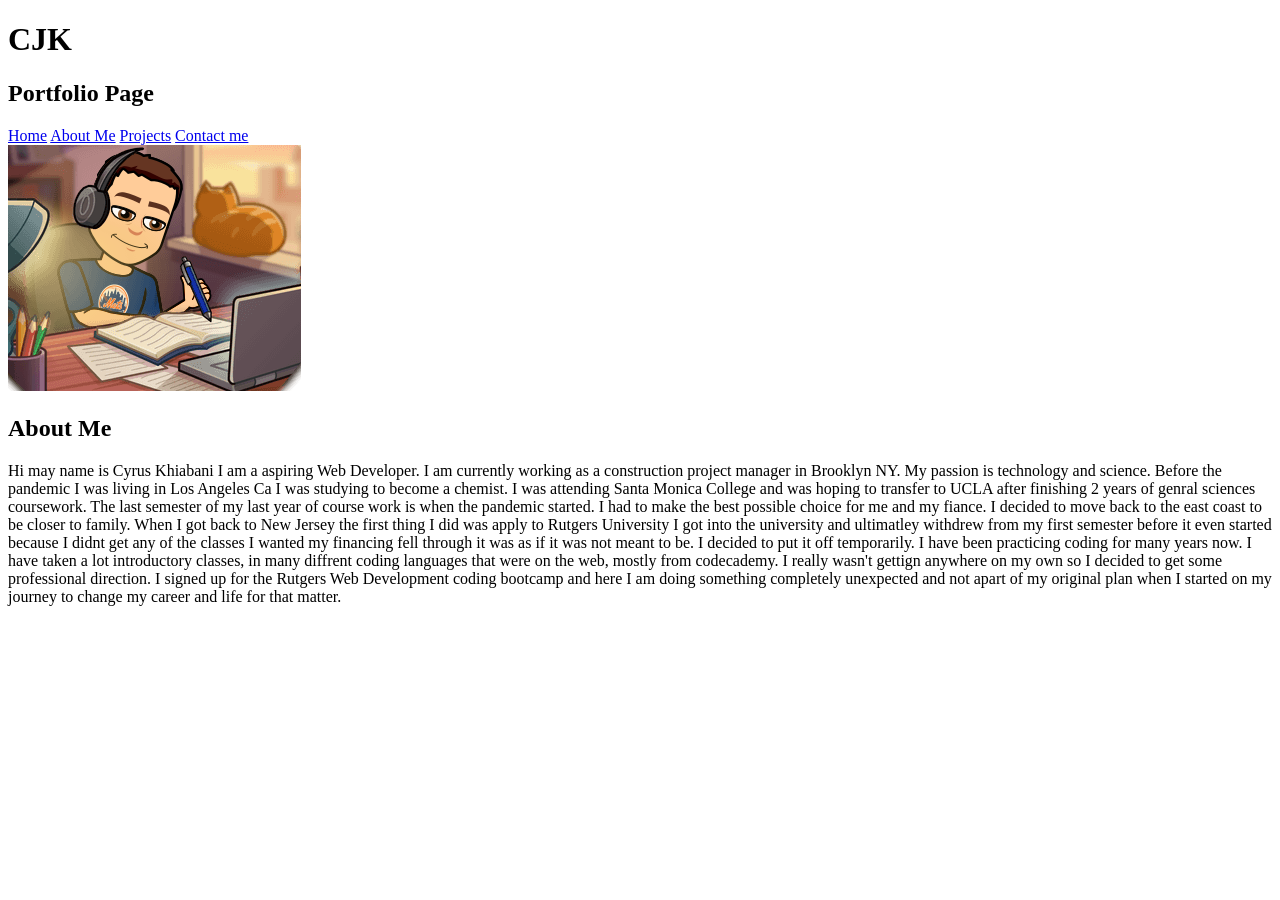
==== CJK-Portfolio-Page.html @ 61b960f9 "starting project" ====
<!DOCTYPE html>
<html>

<head>
    <title>CJK-Portfolio-Page</title>
    <meta charset="UTF-8" />
    <meta name="viewport" content="width=device-width,initial-scale=1"/>
    <link rel="stylesheet" Type="text/css" href="./assets/css/reset.css"/>
    <link rel="stylesheet" Type="text/css" href="./assets/css/style.css"/>
</head>

<body>
    <header>
        <h1><span id="c">C</span><span id="j">J</span><span id="k">K</span></h1>
        <h2>Portfolio Page</h2>
    </header>
    
    <nav>
        <a href="#">Home</a>
        <a href="#">About Me</a>
        <a href="#">Projects</a>
        <a href="#">Contact me</a>
     </nav>

     <main>
        <aside>
            <img src="assets\images\bitmoji me.png">
            <h2>About Me</h2>
            <p>Hi may name is Cyrus Khiabani I am a aspiring Web Developer. I am currently working as a construction project manager in Brooklyn NY.   
                My passion is technology and science. Before the pandemic I was living in Los Angeles Ca I was studying to become a chemist. I was attending Santa Monica College and was hoping 
                to transfer to UCLA after finishing 2 years of genral sciences coursework. The last semester of my last year of course work is when the pandemic started.    
                I had to make the best possible choice for me and my fiance. I decided to move back to the east coast to be closer to family. When I got back to New Jersey the first thing 
                I did was apply to Rutgers University I got into the university and ultimatley withdrew from my first semester before it even started because I didnt get any of the classes I wanted 
                my financing fell through it was as if it was not meant to be. I decided to put it off temporarily. I have been practicing coding for many years now. I have taken a lot introductory classes, in many diffrent coding languages 
                that were on the web, mostly from codecademy. I really wasn't gettign anywhere on my own so I decided to get some professional direction. I signed up for the Rutgers Web Development coding bootcamp and here I am doing something completely 
                unexpected and not apart of my original plan when I started on my journey to change my career and life for that matter.  

            </p>
        </aside>

     </main>
</body>

</html>
---- assets/css/style.css ----
h1 {
    
}
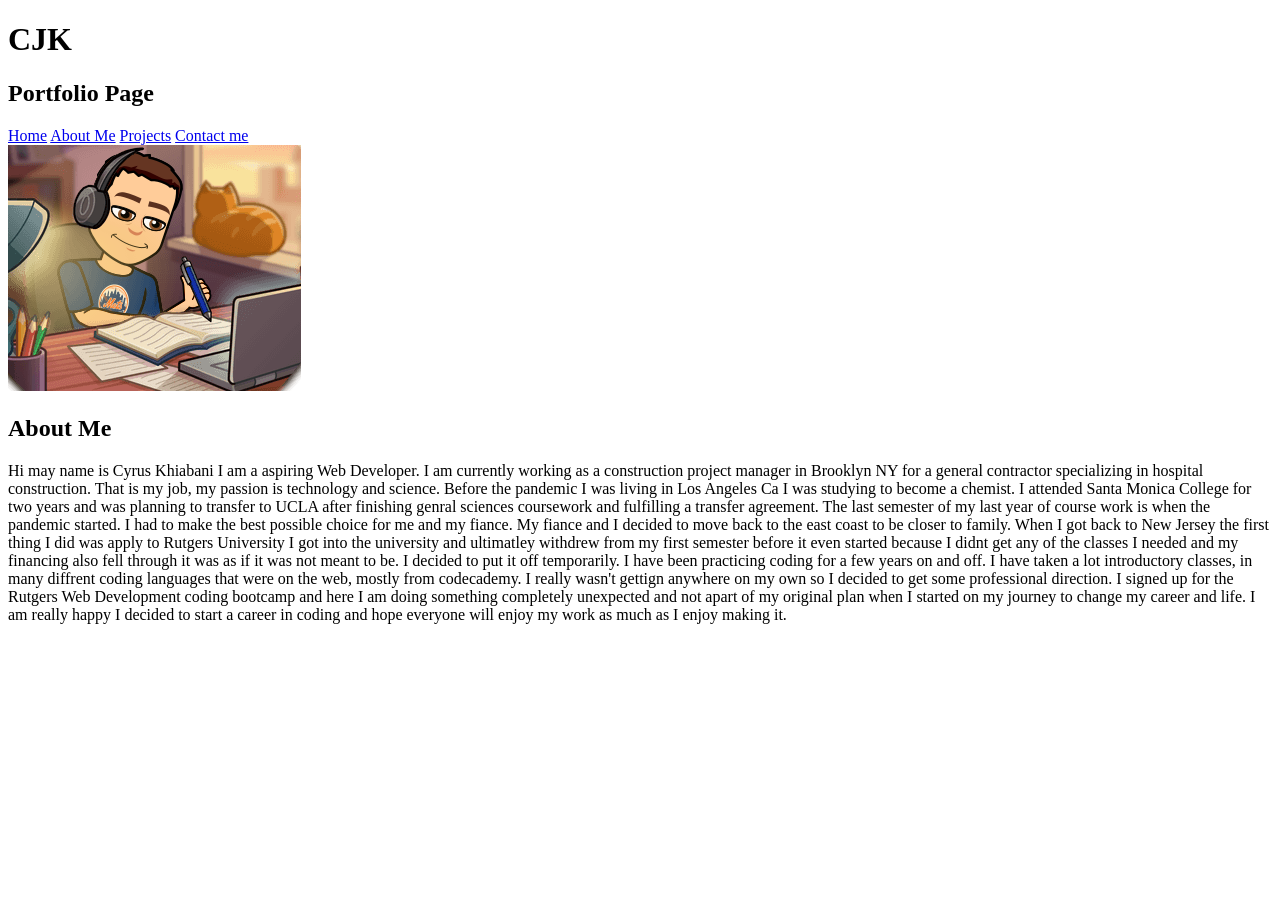
==== commit 6f6792e6: "Update CJK-Portfolio-Page.html" ====
--- a/CJK-Portfolio-Page.html
+++ b/CJK-Portfolio-Page.html
@@ -26,14 +26,14 @@
         <aside>
             <img src="assets\images\bitmoji me.png">
             <h2>About Me</h2>
-            <p>Hi may name is Cyrus Khiabani I am a aspiring Web Developer. I am currently working as a construction project manager in Brooklyn NY.   
-                My passion is technology and science. Before the pandemic I was living in Los Angeles Ca I was studying to become a chemist. I was attending Santa Monica College and was hoping 
-                to transfer to UCLA after finishing 2 years of genral sciences coursework. The last semester of my last year of course work is when the pandemic started.    
-                I had to make the best possible choice for me and my fiance. I decided to move back to the east coast to be closer to family. When I got back to New Jersey the first thing 
-                I did was apply to Rutgers University I got into the university and ultimatley withdrew from my first semester before it even started because I didnt get any of the classes I wanted 
-                my financing fell through it was as if it was not meant to be. I decided to put it off temporarily. I have been practicing coding for many years now. I have taken a lot introductory classes, in many diffrent coding languages 
-                that were on the web, mostly from codecademy. I really wasn't gettign anywhere on my own so I decided to get some professional direction. I signed up for the Rutgers Web Development coding bootcamp and here I am doing something completely 
-                unexpected and not apart of my original plan when I started on my journey to change my career and life for that matter.  
+            <p>Hi may name is Cyrus Khiabani I am a aspiring Web Developer. I am currently working as a construction project manager in Brooklyn NY for a general contractor specializing in hospital construction.   
+                That is my job, my passion is technology and science. Before the pandemic I was living in Los Angeles Ca I was studying to become a chemist. I attended Santa Monica College for two years and was planning 
+                to transfer to UCLA after finishing genral sciences coursework and fulfilling a transfer agreement. The last semester of my last year of course work is when the pandemic started.    
+                I had to make the best possible choice for me and my fiance. My fiance and I decided to move back to the east coast to be closer to family. When I got back to New Jersey the first thing 
+                I did was apply to Rutgers University I got into the university and ultimatley withdrew from my first semester before it even started because I didnt get any of the classes I needed 
+                and my financing also fell through it was as if it was not meant to be. I decided to put it off temporarily. I have been practicing coding for a few  years on and off. I have taken a lot introductory classes, in many diffrent coding languages 
+                that were on the web, mostly from codecademy. I really wasn't gettign anywhere on my own  so I decided to get some professional direction. I signed up for the Rutgers Web Development coding bootcamp and here I am doing something completely 
+                unexpected and not apart of my original plan when I started on my journey to change my career and life. I am really happy I decided to start a career in coding and hope everyone will enjoy my work as much as I enjoy making it.   
 
             </p>
         </aside>
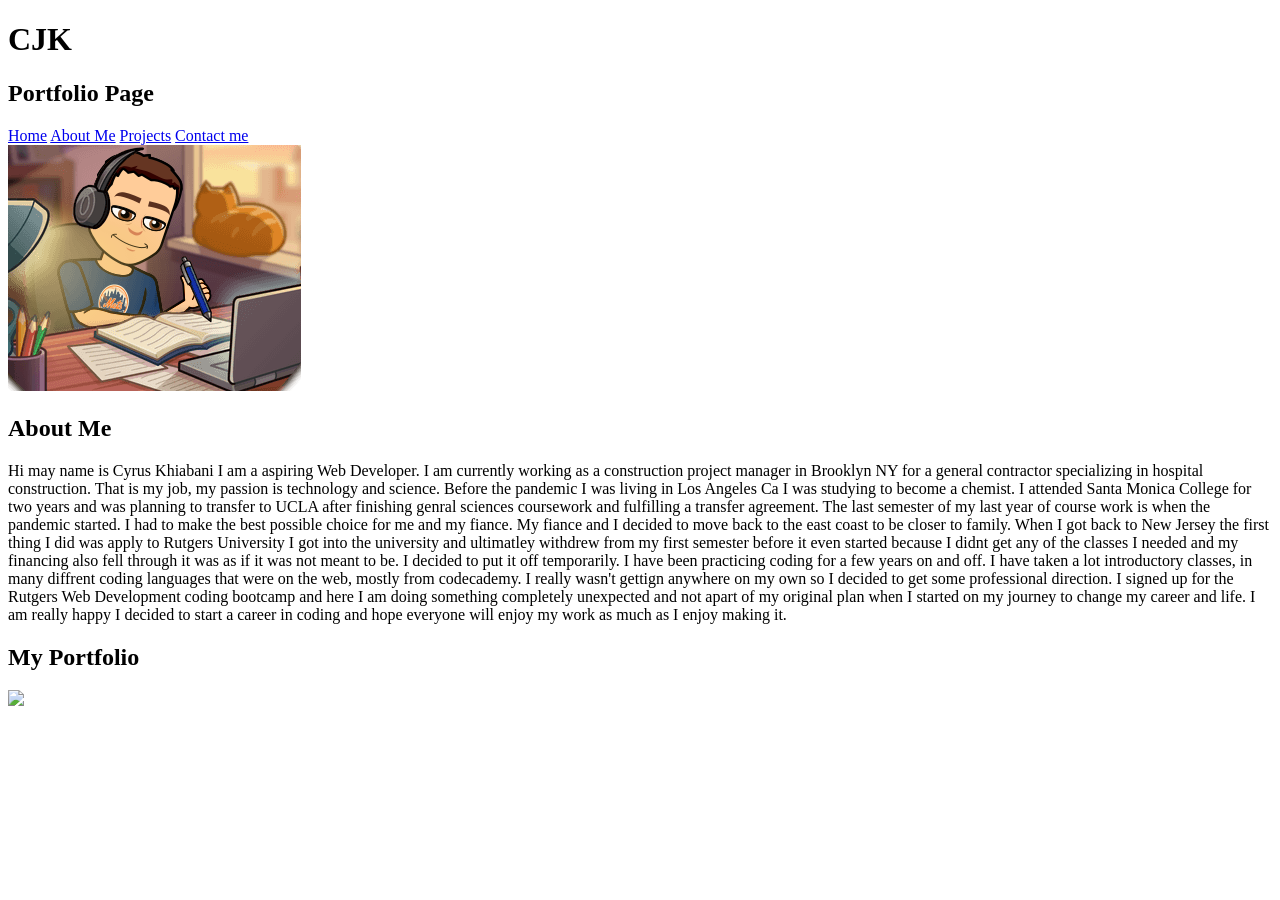
==== commit 2727c9a2: "Update CJK-Portfolio-Page.html" ====
--- a/CJK-Portfolio-Page.html
+++ b/CJK-Portfolio-Page.html
@@ -38,6 +38,12 @@
             </p>
         </aside>
 
+        <section>
+            <h2>My Portfolio</h2>
+            <img src="https://user-images.githubusercontent.com/102045473/175319690-956fd65c-7f45-4fdd-9b5d-265cefc1ab5b.png" id="portfolio">
+
+        </section>
+
      </main>
 </body>
 
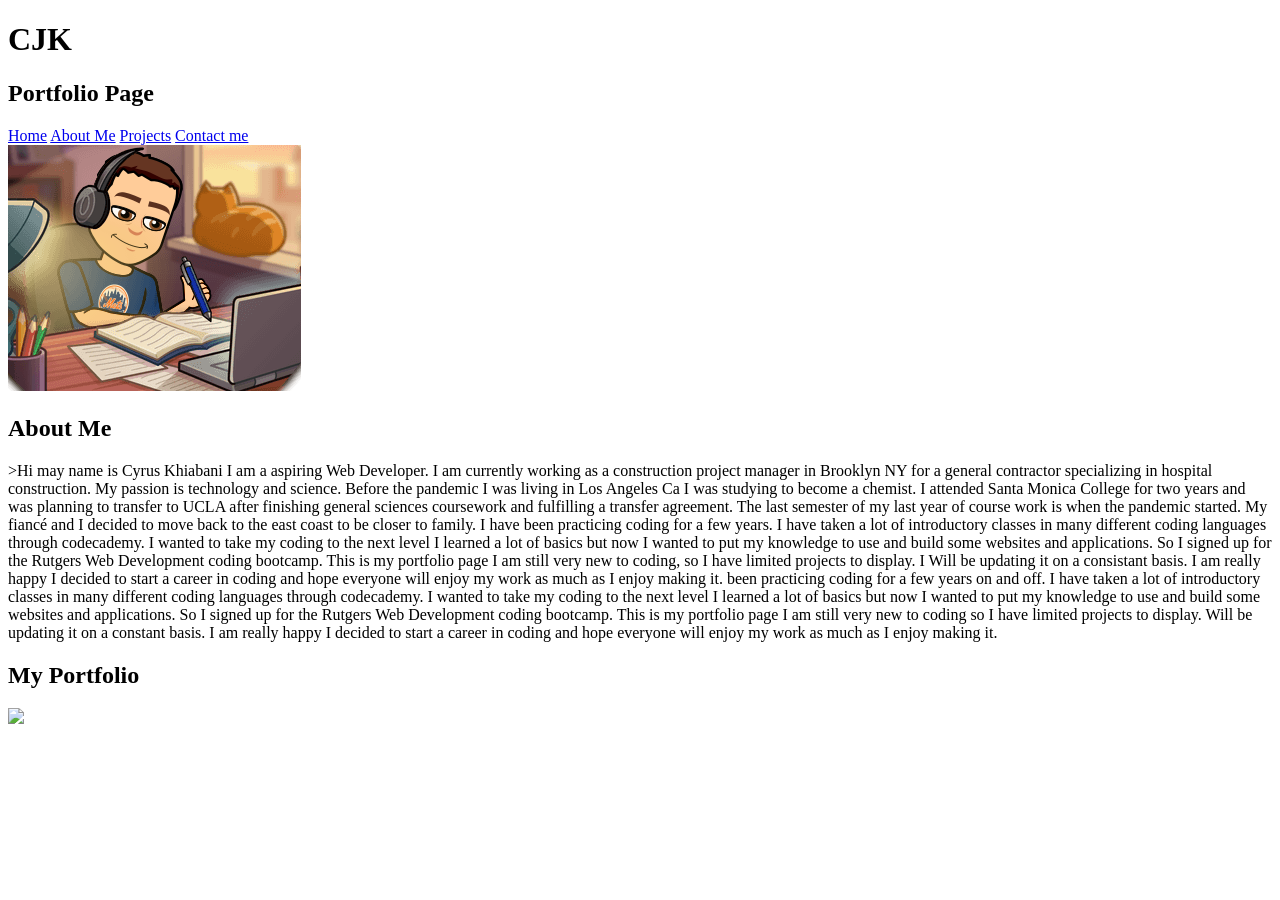
==== commit b1045e50: "added text" ====
--- a/CJK-Portfolio-Page.html
+++ b/CJK-Portfolio-Page.html
@@ -26,15 +26,10 @@
         <aside>
             <img src="assets\images\bitmoji me.png">
             <h2>About Me</h2>
-            <p>Hi may name is Cyrus Khiabani I am a aspiring Web Developer. I am currently working as a construction project manager in Brooklyn NY for a general contractor specializing in hospital construction.   
-                That is my job, my passion is technology and science. Before the pandemic I was living in Los Angeles Ca I was studying to become a chemist. I attended Santa Monica College for two years and was planning 
-                to transfer to UCLA after finishing genral sciences coursework and fulfilling a transfer agreement. The last semester of my last year of course work is when the pandemic started.    
-                I had to make the best possible choice for me and my fiance. My fiance and I decided to move back to the east coast to be closer to family. When I got back to New Jersey the first thing 
-                I did was apply to Rutgers University I got into the university and ultimatley withdrew from my first semester before it even started because I didnt get any of the classes I needed 
-                and my financing also fell through it was as if it was not meant to be. I decided to put it off temporarily. I have been practicing coding for a few  years on and off. I have taken a lot introductory classes, in many diffrent coding languages 
-                that were on the web, mostly from codecademy. I really wasn't gettign anywhere on my own  so I decided to get some professional direction. I signed up for the Rutgers Web Development coding bootcamp and here I am doing something completely 
-                unexpected and not apart of my original plan when I started on my journey to change my career and life. I am really happy I decided to start a career in coding and hope everyone will enjoy my work as much as I enjoy making it.   
-
+            <p>>Hi may name is Cyrus Khiabani I am a aspiring Web Developer. I am currently working as a construction project manager in Brooklyn NY for a general contractor specializing in hospital construction.   
+                My passion is technology and science. Before the pandemic I was living in Los Angeles Ca I was studying to become a chemist. I attended Santa Monica College for two years and was planning 
+               to transfer to UCLA after finishing general sciences coursework and fulfilling a transfer agreement. The last semester of my last year of course work is when the pandemic started. My fiancé and I decided to move back to the east coast to be closer to family. I have been practicing coding for a few years. I have taken a lot of introductory classes in many different coding languages  through codecademy. I wanted to take my coding to the next level I learned a lot of basics but now I wanted to put my knowledge to use and build some websites and applications. So I signed up for the Rutgers Web Development coding bootcamp. This is my portfolio page I am still very new to coding, so I have limited projects to display. I Will be updating it on a consistant basis.   I am really happy I decided to start a career in coding and hope everyone will enjoy my work as much as I enjoy making it.
+               been practicing coding for a few years on and off. I have taken a lot of introductory classes in many different coding languages  through codecademy. I wanted to take my coding to the next level I learned a lot of basics but now I wanted to put my knowledge to use and build some websites and applications. So I signed up for the Rutgers Web Development coding bootcamp. This is my portfolio page I am still very new to coding so I have limited projects to display. Will be updating it on a constant basis.   I am really happy I decided to start a career in coding and hope everyone will enjoy my work as much as I enjoy making it.
             </p>
         </aside>
 
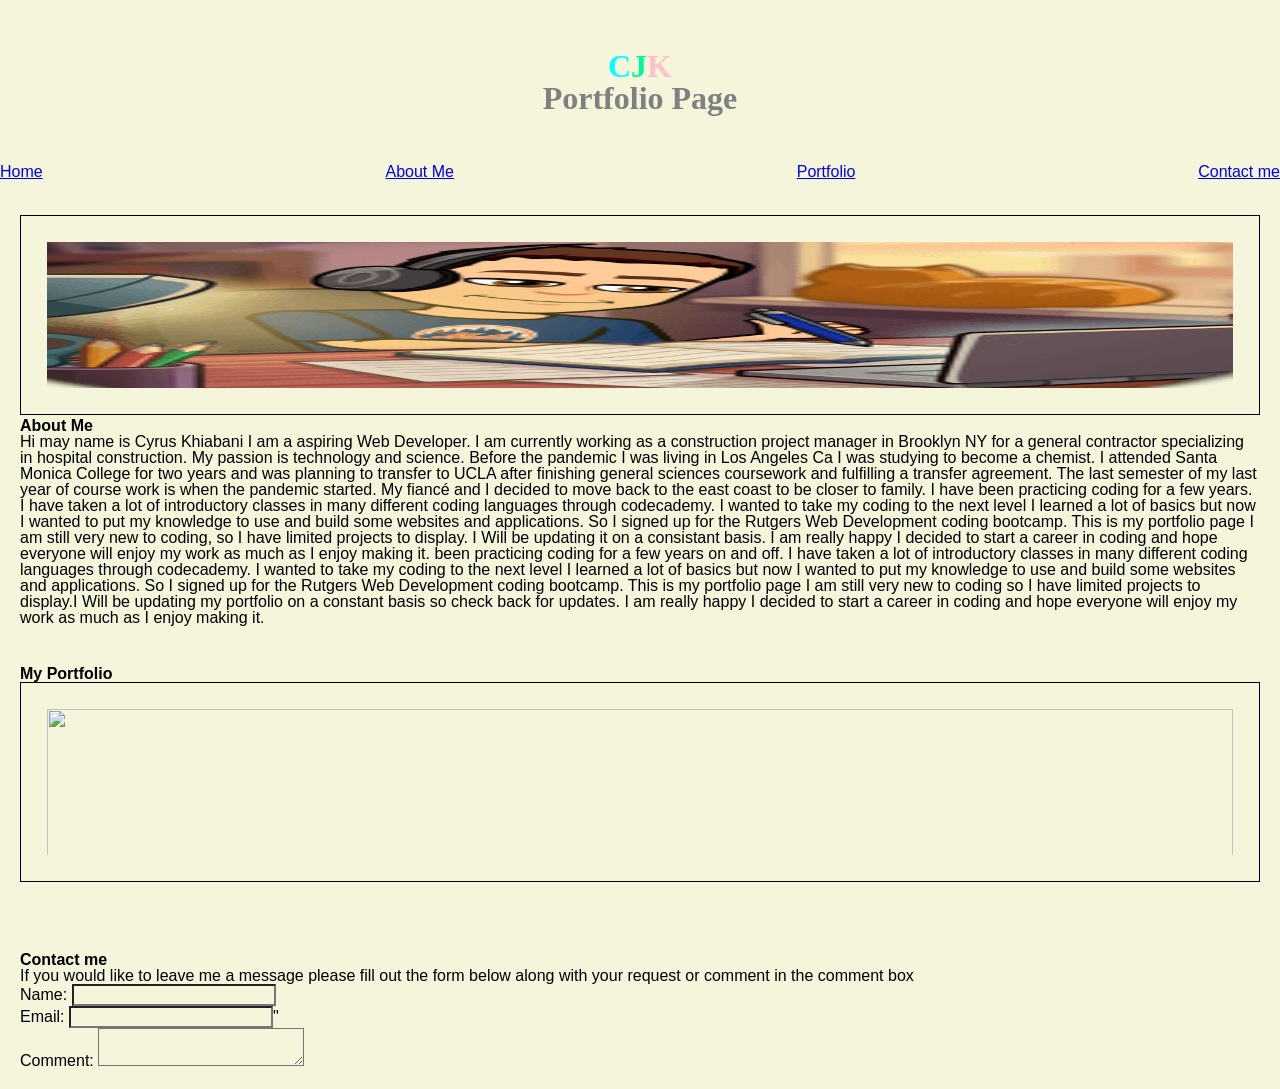
==== commit 51802502: "styling" ====
--- a/CJK-Portfolio-Page.html
+++ b/CJK-Portfolio-Page.html
@@ -4,9 +4,9 @@
 <head>
     <title>CJK-Portfolio-Page</title>
     <meta charset="UTF-8" />
-    <meta name="viewport" content="width=device-width,initial-scale=1"/>
-    <link rel="stylesheet" Type="text/css" href="./assets/css/reset.css"/>
-    <link rel="stylesheet" Type="text/css" href="./assets/css/style.css"/>
+    <meta name="viewport" content="width=device-width,initial-scale=1" />
+    <link rel="stylesheet" Type="text/css" href="./assets/css/reset.css" />
+    <link rel="stylesheet" Type="text/css" href="./assets/css/style.css" />
 </head>
 
 <body>
@@ -14,32 +14,76 @@
         <h1><span id="c">C</span><span id="j">J</span><span id="k">K</span></h1>
         <h2>Portfolio Page</h2>
     </header>
-    
+
     <nav>
-        <a href="#">Home</a>
-        <a href="#">About Me</a>
-        <a href="#">Projects</a>
-        <a href="#">Contact me</a>
-     </nav>
+        <a href="#" id="home">Home</a>
+        <a href="#" id="about">About Me</a>
+        <a href="#" id="portfolio">Portfolio</a>
+        <a href="#" id="contact">Contact me</a>
+    </nav>
 
-     <main>
+  <main>
+    <article>  
         <aside>
-            <img src="assets\images\bitmoji me.png">
+            
+            <img id="me" src="assets\images\bitmoji me.png">
             <h2>About Me</h2>
-            <p>>Hi may name is Cyrus Khiabani I am a aspiring Web Developer. I am currently working as a construction project manager in Brooklyn NY for a general contractor specializing in hospital construction.   
-                My passion is technology and science. Before the pandemic I was living in Los Angeles Ca I was studying to become a chemist. I attended Santa Monica College for two years and was planning 
-               to transfer to UCLA after finishing general sciences coursework and fulfilling a transfer agreement. The last semester of my last year of course work is when the pandemic started. My fiancé and I decided to move back to the east coast to be closer to family. I have been practicing coding for a few years. I have taken a lot of introductory classes in many different coding languages  through codecademy. I wanted to take my coding to the next level I learned a lot of basics but now I wanted to put my knowledge to use and build some websites and applications. So I signed up for the Rutgers Web Development coding bootcamp. This is my portfolio page I am still very new to coding, so I have limited projects to display. I Will be updating it on a consistant basis.   I am really happy I decided to start a career in coding and hope everyone will enjoy my work as much as I enjoy making it.
-               been practicing coding for a few years on and off. I have taken a lot of introductory classes in many different coding languages  through codecademy. I wanted to take my coding to the next level I learned a lot of basics but now I wanted to put my knowledge to use and build some websites and applications. So I signed up for the Rutgers Web Development coding bootcamp. This is my portfolio page I am still very new to coding so I have limited projects to display. Will be updating it on a constant basis.   I am really happy I decided to start a career in coding and hope everyone will enjoy my work as much as I enjoy making it.
+            <p>Hi may name is Cyrus Khiabani I am a aspiring Web Developer. I am currently working as a construction
+                project manager in Brooklyn NY for a general contractor specializing in hospital construction.
+                My passion is technology and science. Before the pandemic I was living in Los Angeles Ca I was studying
+                to become a chemist. I attended Santa Monica College for two years and was planning
+                to transfer to UCLA after finishing general sciences coursework and fulfilling a transfer agreement. The
+                last semester of my last year of course work is when the pandemic started. My fiancé and I decided to
+                move back to the east coast to be closer to family. I have been practicing coding for a few years. I
+                have taken a lot of introductory classes in many different coding languages through codecademy. I wanted
+                to take my coding to the next level I learned a lot of basics but now I wanted to put my knowledge to
+                use and build some websites and applications. So I signed up for the Rutgers Web Development coding
+                bootcamp. This is my portfolio page I am still very new to coding, so I have limited projects to
+                display. I Will be updating it on a consistant basis. I am really happy I decided to start a career in
+                coding and hope everyone will enjoy my work as much as I enjoy making it.
+                been practicing coding for a few years on and off. I have taken a lot of introductory classes in many
+                different coding languages through codecademy. I wanted to take my coding to the next level I learned a
+                lot of basics but now I wanted to put my knowledge to use and build some websites and applications. So I
+                signed up for the Rutgers Web Development coding bootcamp. This is my portfolio page I am still very new
+                to coding so I have limited projects to display.I Will be updating my portfolio on a constant basis so
+                check back for updates. I am really
+                happy I decided to start a career in coding and hope everyone will enjoy my work as much as I enjoy
+                making it.
             </p>
         </aside>
+    </article>
 
         <section>
             <h2>My Portfolio</h2>
-            <img src="https://user-images.githubusercontent.com/102045473/175319690-956fd65c-7f45-4fdd-9b5d-265cefc1ab5b.png" id="portfolio">
+            <img id="portfoliopic" src="https://user-images.githubusercontent.com/102045473/175319690-956fd65c-7f45-4fdd-9b5d-265cefc1ab5b.png"
+                >
 
         </section>
 
-     </main>
+        <section>
+            <form>
+                <h1> Contact me</h1>
+                <p>If you would like to leave me a message please fill out the form below along with your request or
+                    comment in the comment box </p>
+                <p>
+                    <label for="username">Name:</label>
+                    <input id="username" type="text" placeholder="" />
+                </p>
+                <p>
+                    <label for="email">Email:</label>
+                    <input id="email" type="text" placeholder="" />"
+                </p>
+                <p>
+                    <label for="comment">Comment:</label>
+                    <textarea id="comment" placeholder=""></textarea>
+                </p>
+            </form>
+            <footer>
+
+            </footer>
+        </section>
+
+    </main>
 </body>
 
 </html>
--- a/assets/css/style.css
+++ b/assets/css/style.css
@@ -1,3 +1,80 @@
-h1 {
+* {
+    background-color: beige;
+    box-sizing: border-box;
+}
+
+header {
+    padding: 50px;
+    text-align: center;
+    font-weight: 600;
+    font-size: xx-large;
+    font-family: Impact;
+
+}
+
+header #c:hover::after {
+    content: 'yrus';
+    color: aqua
+}
+
+#c {
+    color: aqua;
+}
+
+header #j:hover::after {
+    content: 'alili';
+    color: mediumspringgreen;
+}
+header h2 {
+    color: grey;
+    border: 1px 1px 1px 1px;
+    border-color: aqua;
     
-}+}
+
+#j {
+    color: mediumspringgreen;
+}
+
+header #k:hover::after {
+    content: 'hiabani';
+    color: pink;
+}
+
+#k {
+    color: pink;
+}
+
+nav {
+    display: flex;
+    justify-content: space-between;
+    margin-bottom: 15px;
+
+}
+
+aside {
+
+    flex: 30%;
+    padding: 20px;
+    flex-wrap: wrap;
+
+}
+section {
+    flex: 70%;
+    padding: 20px;
+  }
+  #portfoliopic {
+    width: 100%;
+  padding: 26px;
+  height: 200px;
+  border: 1px solid black;
+}
+#me {
+    width: 100%;
+  padding: 26px;
+  height: 200px;
+  border: 1px solid black;
+}
+}
+
+  }
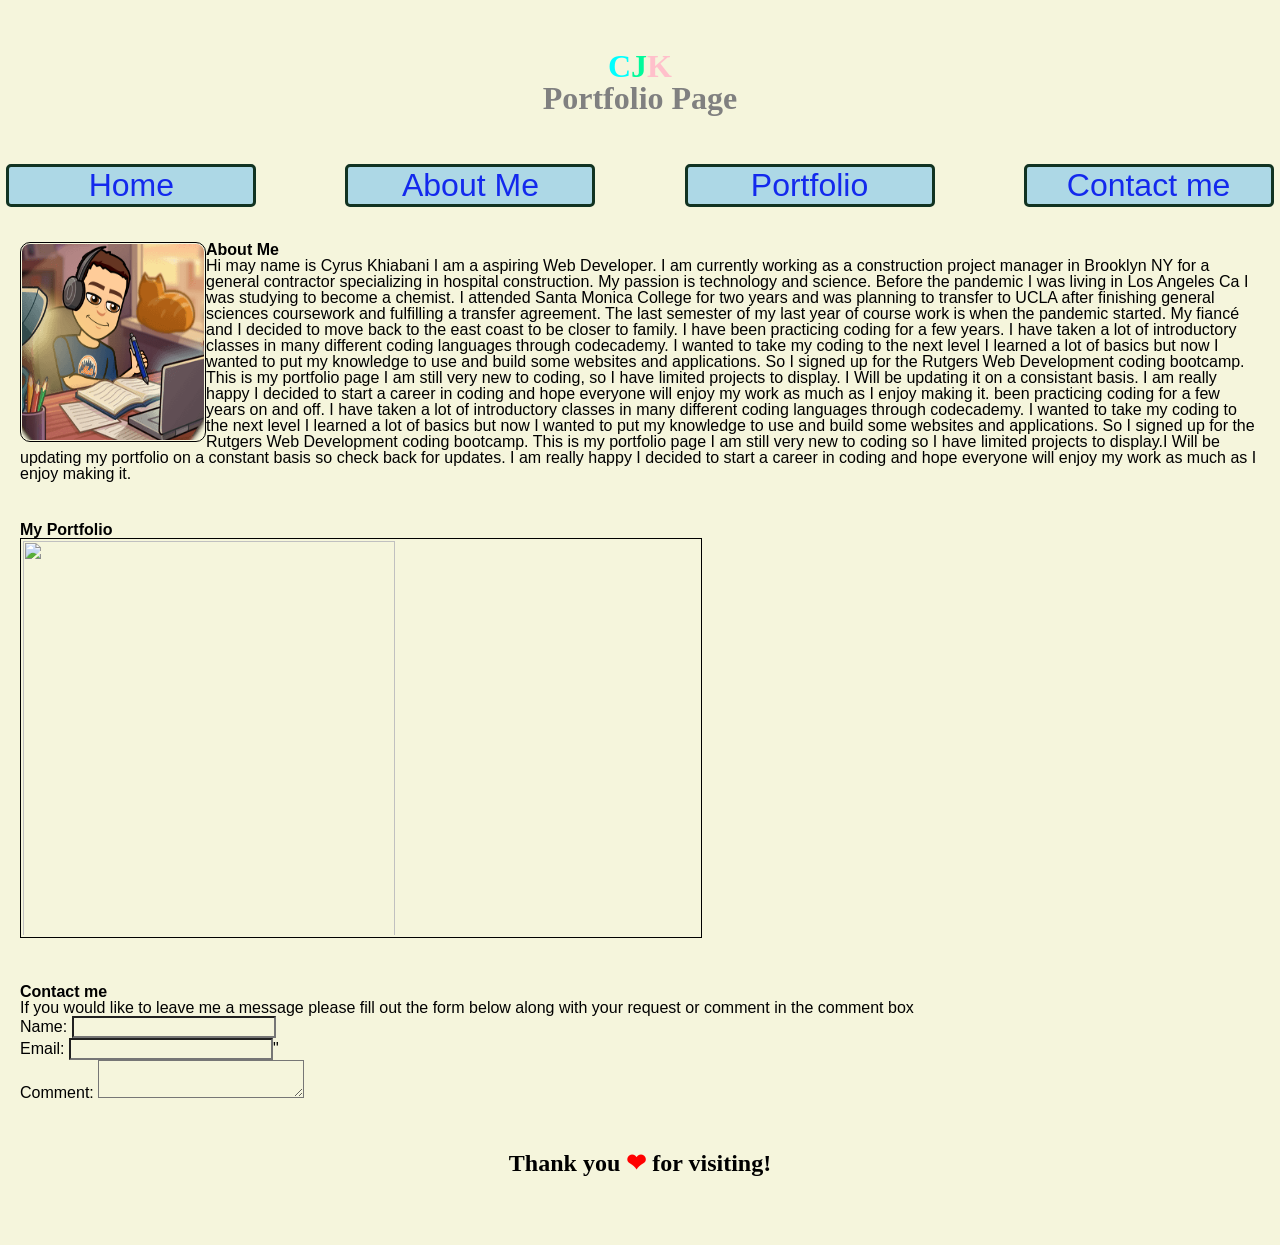
==== commit 37cbd9cd: "." ====
--- a/CJK-Portfolio-Page.html
+++ b/CJK-Portfolio-Page.html
@@ -16,11 +16,11 @@
     </header>
 
     <nav>
-        <a href="#" id="home">Home</a>
-        <a href="#" id="about">About Me</a>
-        <a href="#" id="portfolio">Portfolio</a>
-        <a href="#" id="contact">Contact me</a>
-    </nav>
+        <button>Home</button>
+        <button>About Me</button>
+        <button>Portfolio</button>
+        <button>Contact me</button>    
+        </nav>
 
   <main>
     <article>  
@@ -79,7 +79,7 @@
                 </p>
             </form>
             <footer>
-
+                 <p>Thank you <span>&#10084</span> for visiting!</p>
             </footer>
         </section>
 
--- a/assets/css/style.css
+++ b/assets/css/style.css
@@ -51,7 +51,27 @@
     margin-bottom: 15px;
 
 }
-
+button {
+    width: 250px;
+    margin:0 .5%;
+    font-size: 200%;
+    color: #1329ed;
+    background-color: lightblue;
+    border: 3px solid #132;
+    border-radius: 5px;
+}
+button:hover {
+    background-color:grey;
+    color:black;
+}
+button:active {
+    font-size: 100%;
+    box-shadow: #000 inset;
+}
+button:focus {
+    outline: none;
+    border-color: grey;
+}
 aside {
 
     flex: 30%;
@@ -64,17 +84,36 @@
     padding: 20px;
   }
   #portfoliopic {
-    width: 100%;
-  padding: 26px;
+    width: 55%;
+  padding: 2px;
+  height: 400px;
+  border: 1px solid black;
+}
+#me {
+    float: left;
+    display: flex;
+    flex-wrap: wrap;
+    border-radius: 10px;
+    width: 15%;
+  padding: 1px;
   height: 200px;
   border: 1px solid black;
 }
-#me {
-    width: 100%;
-  padding: 26px;
-  height: 200px;
-  border: 1px solid black;
+footer {
+    padding: 50px;
+    text-align: center;
+    font-weight: 600;
+    font-size: x-large;
+    font-family: Impact;
+    
 }
+footer p {
+    content:"Thank you /2763 for visiting please come back soon!";
+    color:black;
+    z-index: 5;
+}
+footer p span {
+    color:red;
 }
 
-  }+  
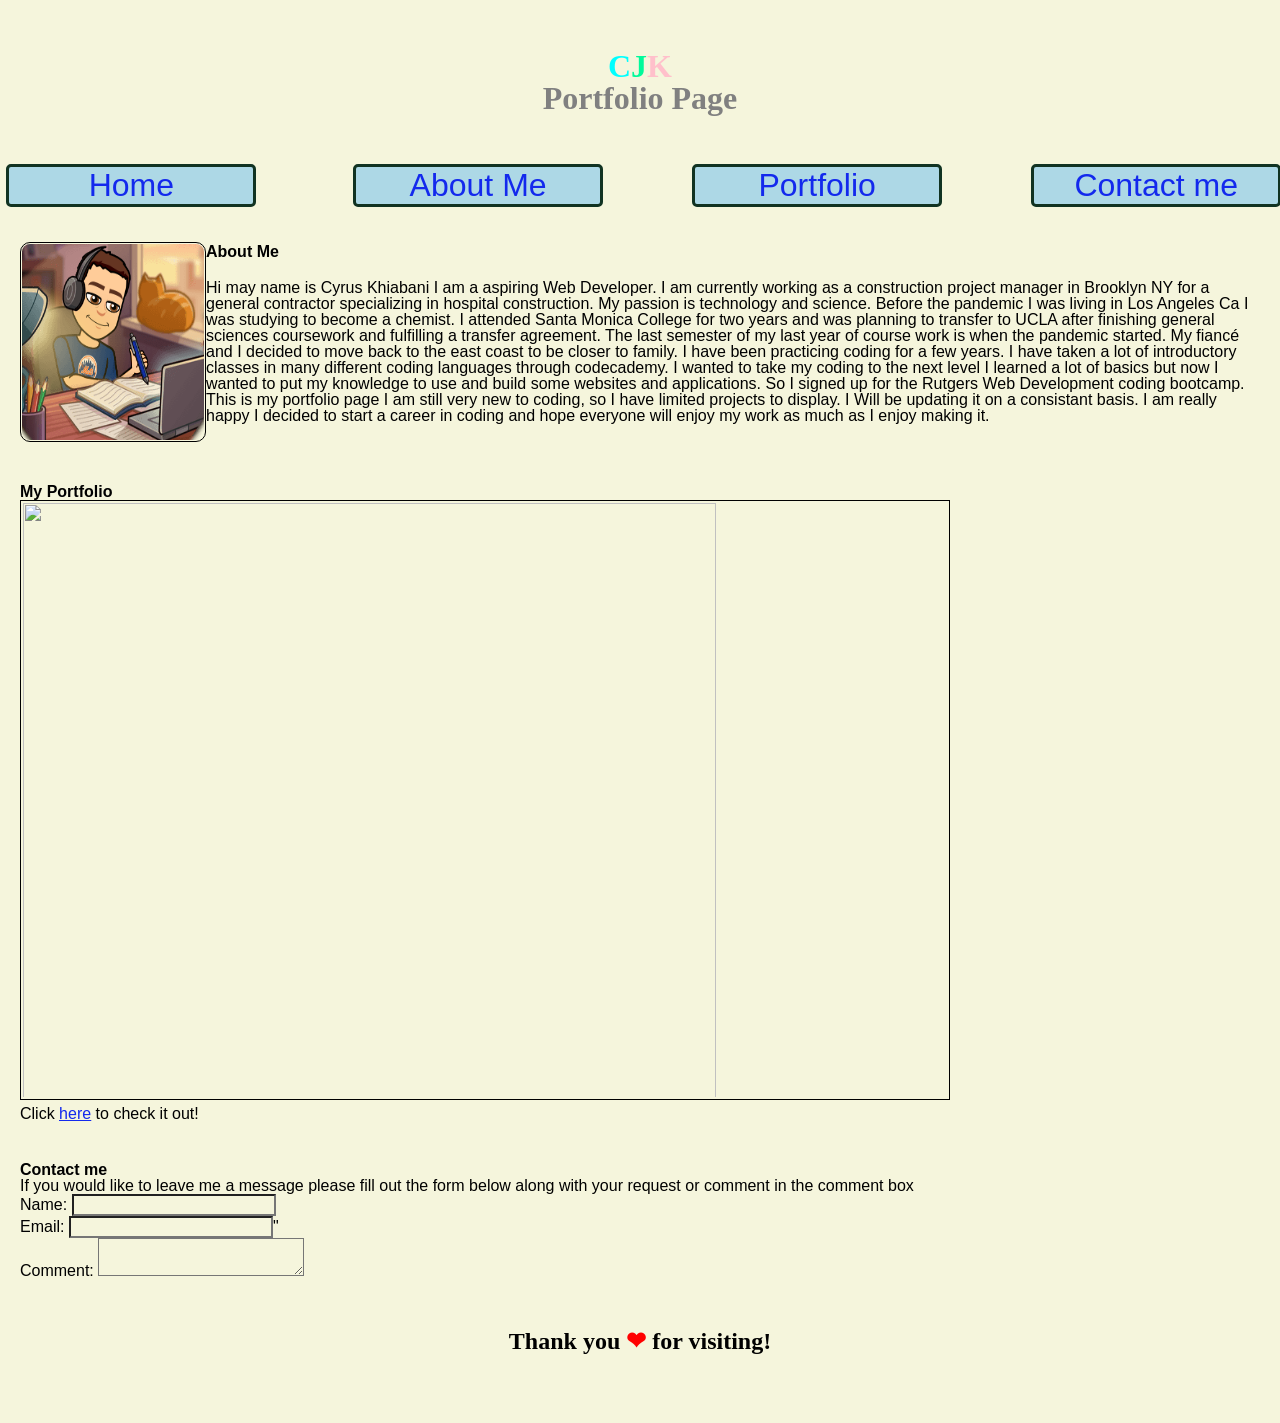
==== commit 7614018a: "finishing touches" ====
--- a/CJK-Portfolio-Page.html
+++ b/CJK-Portfolio-Page.html
@@ -17,52 +17,56 @@
 
     <nav>
         <button>Home</button>
-        <button>About Me</button>
-        <button>Portfolio</button>
-        <button>Contact me</button>    
-        </nav>
+        <a href="#aboutme1"> <button>About Me</button></a>
+        <a href="#portfolio"> <button>Portfolio</button></a>
+        <a href="#contact"> <button>Contact me</button></a>
+    </nav>
 
-  <main>
-    <article>  
-        <aside>
-            
-            <img id="me" src="assets\images\bitmoji me.png">
-            <h2>About Me</h2>
-            <p>Hi may name is Cyrus Khiabani I am a aspiring Web Developer. I am currently working as a construction
-                project manager in Brooklyn NY for a general contractor specializing in hospital construction.
-                My passion is technology and science. Before the pandemic I was living in Los Angeles Ca I was studying
-                to become a chemist. I attended Santa Monica College for two years and was planning
-                to transfer to UCLA after finishing general sciences coursework and fulfilling a transfer agreement. The
-                last semester of my last year of course work is when the pandemic started. My fiancé and I decided to
-                move back to the east coast to be closer to family. I have been practicing coding for a few years. I
-                have taken a lot of introductory classes in many different coding languages through codecademy. I wanted
-                to take my coding to the next level I learned a lot of basics but now I wanted to put my knowledge to
-                use and build some websites and applications. So I signed up for the Rutgers Web Development coding
-                bootcamp. This is my portfolio page I am still very new to coding, so I have limited projects to
-                display. I Will be updating it on a consistant basis. I am really happy I decided to start a career in
-                coding and hope everyone will enjoy my work as much as I enjoy making it.
-                been practicing coding for a few years on and off. I have taken a lot of introductory classes in many
-                different coding languages through codecademy. I wanted to take my coding to the next level I learned a
-                lot of basics but now I wanted to put my knowledge to use and build some websites and applications. So I
-                signed up for the Rutgers Web Development coding bootcamp. This is my portfolio page I am still very new
-                to coding so I have limited projects to display.I Will be updating my portfolio on a constant basis so
-                check back for updates. I am really
-                happy I decided to start a career in coding and hope everyone will enjoy my work as much as I enjoy
-                making it.
-            </p>
-        </aside>
-    </article>
+    <main>
+        <article>
+            <aside>
+
+                <img id="me" src="assets\images\bitmoji me.png">
+                <h2 id="aboutme1">About Me</h2>
+                <p id="me2">Hi may name is Cyrus Khiabani I am a aspiring Web Developer. I am currently working as a
+                    construction
+                    project manager in Brooklyn NY for a general contractor specializing in hospital construction.
+                    My passion is technology and science. Before the pandemic I was living in Los Angeles Ca I was
+                    studying
+                    to become a chemist. I attended Santa Monica College for two years and was planning
+                    to transfer to UCLA after finishing general sciences coursework and fulfilling a transfer agreement.
+                    The
+                    last semester of my last year of course work is when the pandemic started. My fiancé and I decided
+                    to
+                    move back to the east coast to be closer to family. I have been practicing coding for a few years. I
+                    have taken a lot of introductory classes in many different coding languages through codecademy. I
+                    wanted
+                    to take my coding to the next level I learned a lot of basics but now I wanted to put my knowledge
+                    to
+                    use and build some websites and applications. So I signed up for the Rutgers Web Development coding
+                    bootcamp. This is my portfolio page I am still very new to coding, so I have limited projects to
+                    display. I Will be updating it on a consistant basis. I am really happy I decided to start a career
+                    in
+                    coding and hope everyone will enjoy my work as much as I enjoy making it.
+
+                </p>
+            </aside>
+        </article>
 
         <section>
-            <h2>My Portfolio</h2>
-            <img id="portfoliopic" src="https://user-images.githubusercontent.com/102045473/175319690-956fd65c-7f45-4fdd-9b5d-265cefc1ab5b.png"
-                >
+            <h2 id="portfolio">My Portfolio</h2>
+            <img id="portfoliopic"
+                src="https://user-images.githubusercontent.com/102045473/175319690-956fd65c-7f45-4fdd-9b5d-265cefc1ab5b.png">
+            <p>Click <a href="https://cykj40.github.io/challenge-1/"><span id="here">here</span></a> to check it out!
+            </p>
+
+
 
         </section>
 
         <section>
             <form>
-                <h1> Contact me</h1>
+                <h1 id="contact"> Contact me</h1>
                 <p>If you would like to leave me a message please fill out the form below along with your request or
                     comment in the comment box </p>
                 <p>
@@ -79,7 +83,7 @@
                 </p>
             </form>
             <footer>
-                 <p>Thank you <span>&#10084</span> for visiting!</p>
+                <p>Thank you <span>&#10084</span> for visiting!</p>
             </footer>
         </section>
 
--- a/assets/css/style.css
+++ b/assets/css/style.css
@@ -1,3 +1,10 @@
+:root {
+    --lb: aqua;
+    --b: black;
+    --sg: mediumspringgreen;
+    --db: #1329ed;
+}
+
 * {
     background-color: beige;
     box-sizing: border-box;
@@ -14,26 +21,27 @@
 
 header #c:hover::after {
     content: 'yrus';
-    color: aqua
+    color: var(--lb)
 }
 
 #c {
-    color: aqua;
+    color: var(--lb);
 }
 
 header #j:hover::after {
     content: 'alili';
-    color: mediumspringgreen;
+    color: var(--sg);
 }
+
 header h2 {
     color: grey;
     border: 1px 1px 1px 1px;
-    border-color: aqua;
-    
+    border-color: var(--lb);
+
 }
 
 #j {
-    color: mediumspringgreen;
+    color: var(--sg);
 }
 
 header #k:hover::after {
@@ -51,27 +59,32 @@
     margin-bottom: 15px;
 
 }
+
 button {
     width: 250px;
-    margin:0 .5%;
+    margin: 0 .5%;
     font-size: 200%;
-    color: #1329ed;
+    color: var(--db);
     background-color: lightblue;
     border: 3px solid #132;
     border-radius: 5px;
 }
+
 button:hover {
-    background-color:grey;
-    color:black;
+    background-color: grey;
+    color: black;
 }
+
 button:active {
     font-size: 100%;
     box-shadow: #000 inset;
 }
+
 button:focus {
     outline: none;
     border-color: grey;
 }
+
 aside {
 
     flex: 30%;
@@ -79,41 +92,64 @@
     flex-wrap: wrap;
 
 }
+
 section {
     flex: 70%;
     padding: 20px;
-  }
-  #portfoliopic {
-    width: 55%;
-  padding: 2px;
-  height: 400px;
-  border: 1px solid black;
 }
+
+#aboutme1 {
+    margin-top: 2px;
+}
+
+#me2 {
+    margin-top: 20px;
+}
+
+#portfoliopic {
+    width: 75%;
+    padding: 2px;
+    height: 600px;
+    border: 1px solid var(--b);
+}
+
+#portfolio {
+    text-align: justify;
+    margin-top: 20px;
+}
+
+
+#here {
+    text-decoration: underline;
+    color: var(--db);
+}
+
 #me {
     float: left;
     display: flex;
     flex-wrap: wrap;
     border-radius: 10px;
     width: 15%;
-  padding: 1px;
-  height: 200px;
-  border: 1px solid black;
+    padding: 1px;
+    height: 200px;
+    border: 1px solid var(--b);
 }
+
 footer {
     padding: 50px;
     text-align: center;
     font-weight: 600;
     font-size: x-large;
     font-family: Impact;
-    
+
 }
+
 footer p {
-    content:"Thank you /2763 for visiting please come back soon!";
-    color:black;
+    content: "Thank you /2763 for visiting please come back soon!";
+    color: var(--b);
     z-index: 5;
 }
+
 footer p span {
-    color:red;
-}
-
-  +    color: red;
+}
